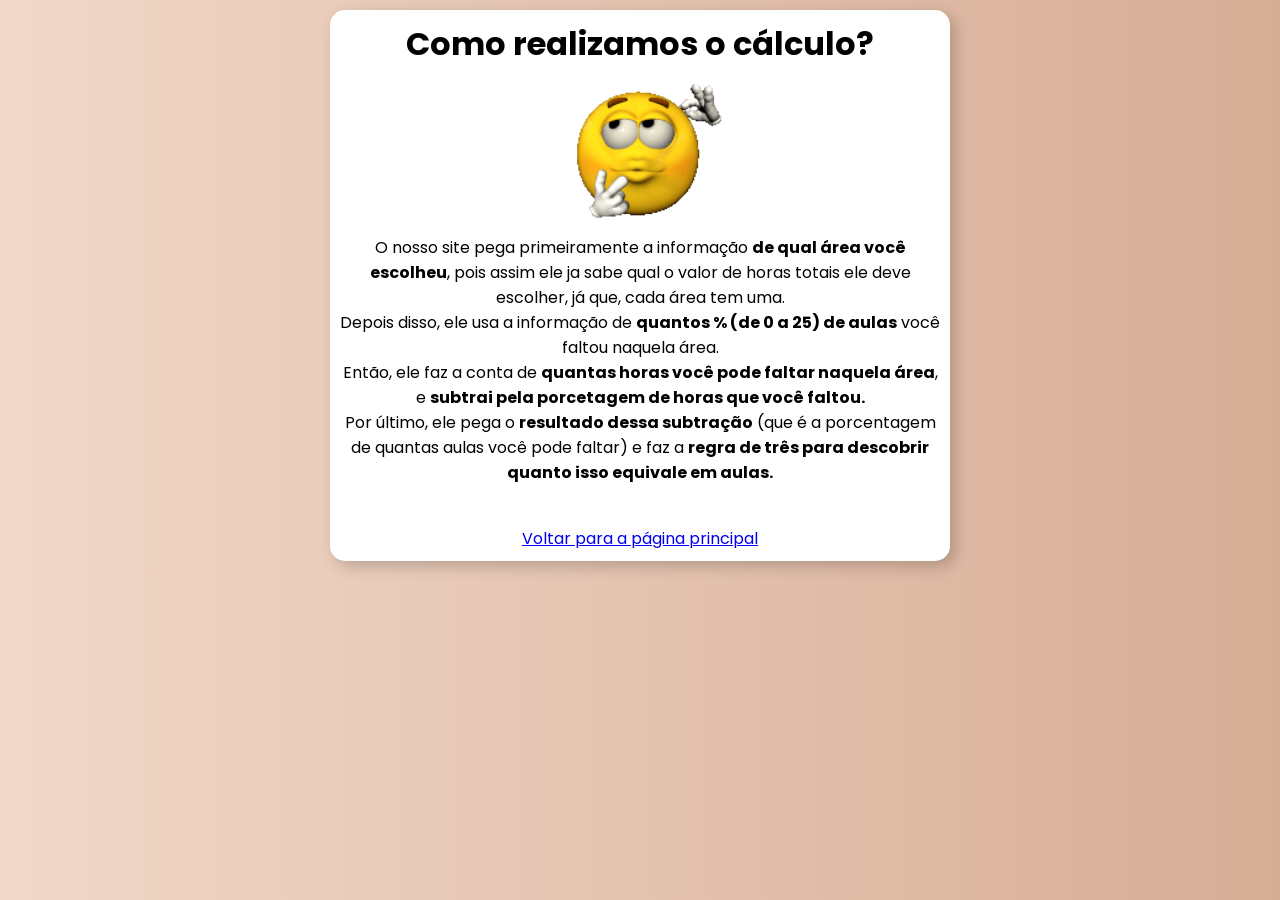
==== explicacao.html @ 59647f95 "Initial commit" ====
<!DOCTYPE html>
<html lang="pt-br">
<head>
    <meta charset="UTF-8">
    <meta name="viewport" content="width=device-width, initial-scale=1.0">
    <title>Como Funciona?</title>
    <link rel="shortcut icon" href="favicon.ico" type="image/x-icon">
    <link rel="stylesheet" href="style.css">
</head>
<body>
    <main>
        <div class = "texto_titulo">
            <h1>Como realizamos o cálculo?</h1>
        </div>
        <div class = "imagem_emoji">  
            <img  name = "imagem_emoji" id = "imagem_emoji" src="fotos/pensando_1.png" alt="pensano">
        </div>
        <div class = "texto_explicacao">
            <p>O nosso site pega primeiramente a informação <strong>de qual área você escolheu</strong>, pois assim ele ja sabe qual o valor de horas totais ele deve escolher, já que, cada área tem uma.
            <p>Depois disso, ele usa a informação de <strong>quantos % (de 0 a 25) de aulas</strong> você faltou naquela área.</p>
            <p>Então, ele faz a conta de <strong>quantas horas você pode faltar naquela área</strong>, e <strong>subtrai pela porcetagem de horas que você faltou.</strong></p>
            <p>Por último, ele pega o <strong>resultado dessa subtração</strong> (que é a porcentagem de quantas aulas você pode faltar) e faz a <strong>regra de três para descobrir quanto isso equivale em aulas.</strong></p>
        </div>
        <div class= "voltarsite">
            <a name = "voltarsite" id = "voltarsite" href="index.html"><p>Voltar para a página principal<a></p>   
        </div>
    </main>
</body>
</html>
---- style.css ----
@import url('https://fonts.googleapis.com/css2?family=Poppins:ital,wght@0,100;0,200;0,300;0,400;0,500;0,600;0,700;0,800;0,900;1,100;1,200;1,300;1,400;1,500;1,600;1,700;1,800;1,900&display=swap');

* {
    margin:0%;
    padding:0%
}

body{
    background-image: linear-gradient(to right, #F1D8C9, #d7ad95);
    text-align: center;
}

header{
    background-color: white;
    text-align: center;
    padding-bottom: 10px;
}

header > #imagem_logo {
    margin-left: auto;
    padding-top: 10px;
    width: 70px;
}

header > #texto_titulo {
    text-align: center;
    font-family: Poppins, Arial, Helvetica, sans-serif;
    color: #ff9500;
    font-weight: 700;
    margin-top: 10px;
}

header > #link_suporte {
    text-decoration: none;
    padding: 6px;
    border-radius: 10px;
    font-family: Poppins, Arial, Helvetica, sans-serif;
    color: black;
    transition: 0.2s;
}

header > #link_suporte:hover {
    background-color: #ff9500;
    color:white;
}

main {
    font-family: Poppins, Arial, Helvetica, sans-serif;
    background-color: #ffffff;
    border-radius: 15px;
    box-shadow: 5px 5px 15px #00000035;
    padding: 10px;
    margin: auto;  
    margin-bottom: 10px;
    margin-top: 10px;
    max-width: 600px;
    min-width: 300px;
}

main > #texto_escolha {
    text-align: left;
    margin-top: 30px;
    margin-bottom: 15px;
    font-weight: 600;
    display: block;
    margin-left: 20px;
    color: #125189;
    
}

main > .input_materias {
    text-align: left;
    margin-left: 80px;
    line-height: 25px;
}

main > #texto_pergunta {
    text-align: left;
    font-weight: 600;
    margin-left: 20px;
    margin-top: 40px;
    color: #125189;
}

main > #input_porcentagem{
    width: 150px;
    text-align: center;
    margin: auto;
    margin-top: 10px;
    height: 40px;
    border-radius: 13px;
    border-width: 2px;
    border-color: black;

}

main > #botao_calcular {
    background-image: linear-gradient(135deg, #ff9a3c, #ff7a00);
    width:50%;
    padding: 14px;
    margin-bottom:15px;
    color: white;
    border:none;
    border-radius: 12px;
    font-size:1.5em;
    font-weight: 600;
    cursor:pointer;
    box-shadow: 0 8px 20px rgba(255,122,0, 0.25);
    transition: all 0.3 ease;
    padding: 15px;
}

main > #texto_resultado{
    font-weight: 600;
    font-size: 140%;
    color: #125189

}

main > #texto_creditos{
    text-align: center;
    
}

main > hr {
    width: 90%

}

main > .fotos img {
  border-radius: 50%;
  width: 10%; 
  margin-bottom: 20px;
  transition: 0.2s;
}

main > .fotos img:hover {
    width:13%;
}

main > #explicao a{
    font-family: Poppins, Arial, Helvetica, sans-serif;
}

/*
    Página de explicação
*/

.imagem_emoji img{
    width: 37%;
    margin: auto;
    display: block
}

.voltarsite{
    margin-top: 41px;
}
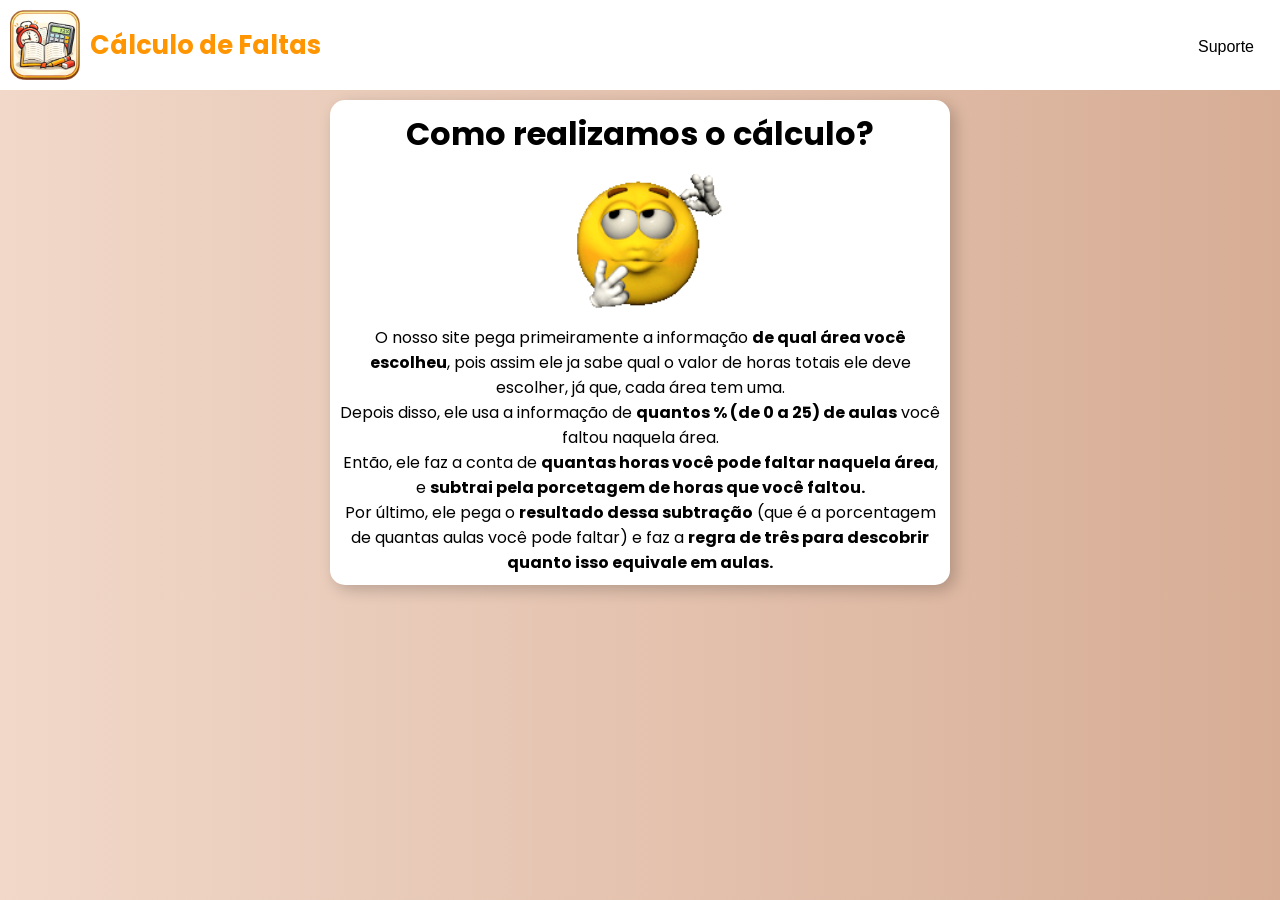
==== commit 314980c0: "Header como link Agora para voltar pro index se usa a logo ou o titulo no header" ====
--- a/explicacao.html
+++ b/explicacao.html
@@ -8,6 +8,22 @@
     <link rel="stylesheet" href="style.css">
 </head>
 <body>
+    <header>
+        <a href="https://lukashtmls.github.io/sit">
+            <img id="imagem_logo"src="favicon.png" alt="Logo" name = "imagem_favicon" id = "imagem_favicon">
+
+            <h1 id="texto_titulo">
+                Cálculo de Faltas
+            </h1>
+        </a>
+        <div class="botao_contato">
+            <a id="link_suporte" href="https://w.app/zaerc6" target="_blank" >
+                Suporte
+            </a>
+        </div>
+        
+
+    </header>
     <main>
         <div class = "texto_titulo">
             <h1>Como realizamos o cálculo?</h1>
@@ -21,9 +37,6 @@
             <p>Então, ele faz a conta de <strong>quantas horas você pode faltar naquela área</strong>, e <strong>subtrai pela porcetagem de horas que você faltou.</strong></p>
             <p>Por último, ele pega o <strong>resultado dessa subtração</strong> (que é a porcentagem de quantas aulas você pode faltar) e faz a <strong>regra de três para descobrir quanto isso equivale em aulas.</strong></p>
         </div>
-        <div class= "voltarsite">
-            <a name = "voltarsite" id = "voltarsite" href="index.html"><p>Voltar para a página principal<a></p>   
-        </div>
     </main>
 </body>
 </html>
--- a/style.css
+++ b/style.css
@@ -14,34 +14,56 @@
     background-color: white;
     text-align: center;
     padding-bottom: 10px;
+    display: flex;
 }
 
-header > #imagem_logo {
+header > a{
+    display:flex;
+    text-decoration: none;
+}
+
+header > a >#imagem_logo {
     margin-left: auto;
     padding-top: 10px;
     width: 70px;
+    height: 70px;
+    margin: 0;
+    margin-left: 10px
+    
 }
 
-header > #texto_titulo {
+header > a > #texto_titulo {
     text-align: center;
     font-family: Poppins, Arial, Helvetica, sans-serif;
     color: #ff9500;
     font-weight: 700;
-    margin-top: 10px;
+    margin-top: 20px;
+    margin-left: 10px;
+    font-size: 1.6em;
+    padding-top: 6px;
 }
 
-header > #link_suporte {
+header > .botao_contato > #link_suporte {
     text-decoration: none;
-    padding: 6px;
-    border-radius: 10px;
     font-family: Poppins, Arial, Helvetica, sans-serif;
     color: black;
+    padding: 6px;
     transition: 0.2s;
+    font-weight: 500;
 }
 
-header > #link_suporte:hover {
+
+header > .botao_contato {
+    margin: auto;
+    margin-right: 20px;
+    padding-top: 13px;
+
+}
+
+header > .botao_contato > #link_suporte:hover {
     background-color: #ff9500;
     color:white;
+    border-radius: 10px;
 }
 
 main {
